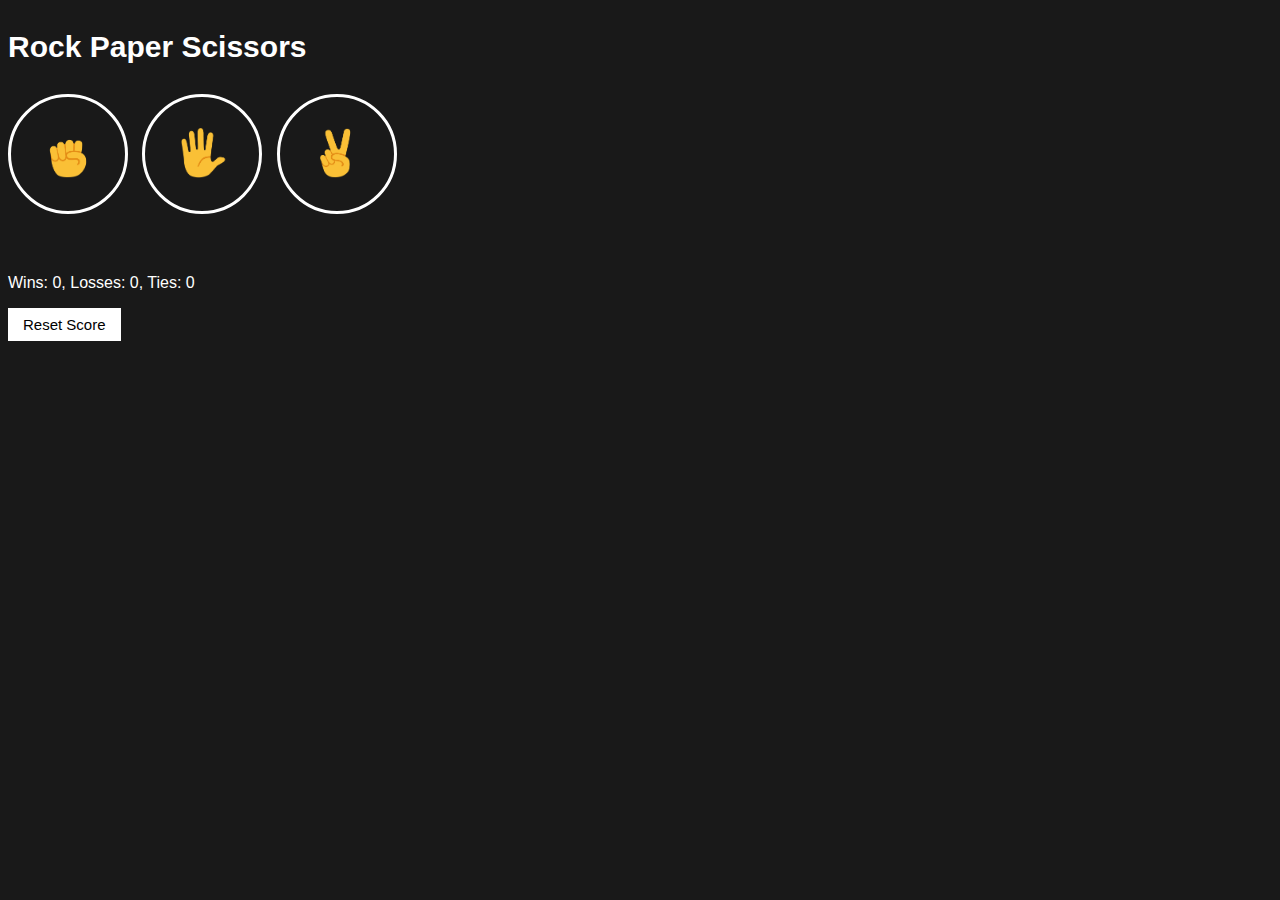
==== Rock Paper Scissors.html @ 412fc26c "Add files via upload" ====
<!DOCTYPE html>
<html>

<head>
    <title>Rock Paper Scissors</title>
    <style>
        body {
            background-color: rgb(25,25,25);
            color: white;
            font-family: Arial;
        }
        .title {
            font-size: 30px;
            font-weight: bold;
        }
        .move-icon{
            height: 50px;
        }
        .move-button {
            background-color: transparent;
            border: 3px solid white;
            border-radius: 50%;
            width: 120px;
            height: 120px;
            margin-right: 10px;
            cursor: pointer;
        }
        .result {
            font-size: 25px;
            font-weight: bold;
            margin-top: 50px;
        }
        .score {
            margin-top: 60px;
        }
        .reset-score-button {
            background-color: white;
            border: none;
            font-size: 15px;
            padding: 8px 15px;
            cursor: pointer;
        }
    </style>
</head>

<body>
    <p class="title">Rock Paper Scissors</p>
    <button onclick="
      playGame('rock');
    " class="move-button"><img src="./img/rock-emoji.png" class="move-icon"></button>

    <button onclick="
      playGame('paper');
    " class="move-button"><img src="./img/paper-emoji.png" class="move-icon"></button>

    <button onclick="
      playGame('scissors');
    " class="move-button"><img src="./img/scissors-emoji.png" class="move-icon"></button>

    <p class="js-result result"></p>
    <p class="js-moves moves"></p>
    <p class="js-score score"></p>

    <button onclick="
      score.wins = 0;
      score.losses = 0;
      score.ties = 0;
      localStorage.removeItem('score');
      updateScoreElement();
    " class="reset-score-button">Reset Score</button>

    <script src="rps.js"></script>
</body>

</html>
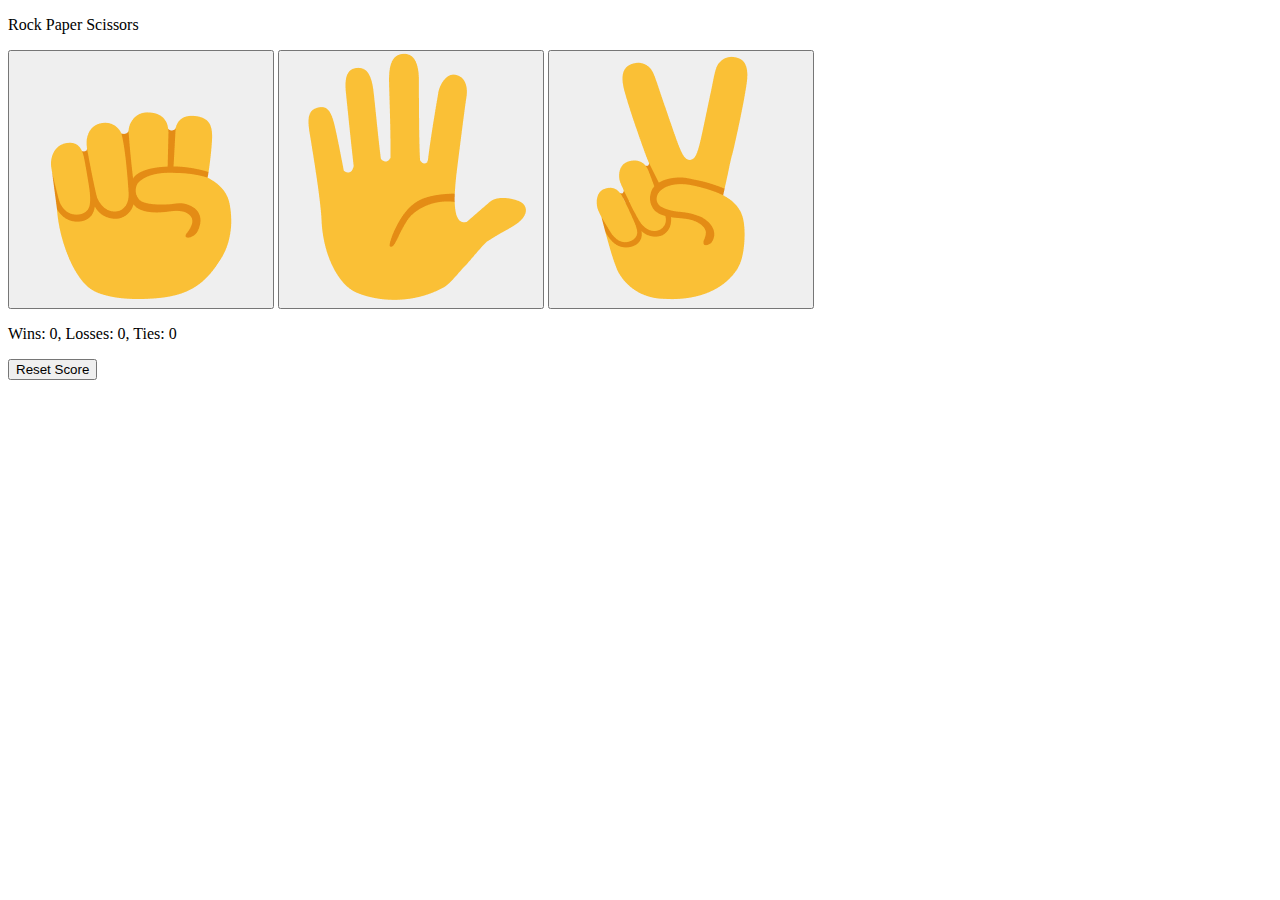
==== commit 3bb64d7b: "Update Rock Paper Scissors.html" ====
--- a/Rock Paper Scissors.html
+++ b/Rock Paper Scissors.html
@@ -3,44 +3,7 @@
 
 <head>
     <title>Rock Paper Scissors</title>
-    <style>
-        body {
-            background-color: rgb(25,25,25);
-            color: white;
-            font-family: Arial;
-        }
-        .title {
-            font-size: 30px;
-            font-weight: bold;
-        }
-        .move-icon{
-            height: 50px;
-        }
-        .move-button {
-            background-color: transparent;
-            border: 3px solid white;
-            border-radius: 50%;
-            width: 120px;
-            height: 120px;
-            margin-right: 10px;
-            cursor: pointer;
-        }
-        .result {
-            font-size: 25px;
-            font-weight: bold;
-            margin-top: 50px;
-        }
-        .score {
-            margin-top: 60px;
-        }
-        .reset-score-button {
-            background-color: white;
-            border: none;
-            font-size: 15px;
-            padding: 8px 15px;
-            cursor: pointer;
-        }
-    </style>
+    <link rel="stylesheet" href="styles.css">
 </head>
 
 <body>
@@ -72,4 +35,4 @@
     <script src="rps.js"></script>
 </body>
 
-</html>+</html>
